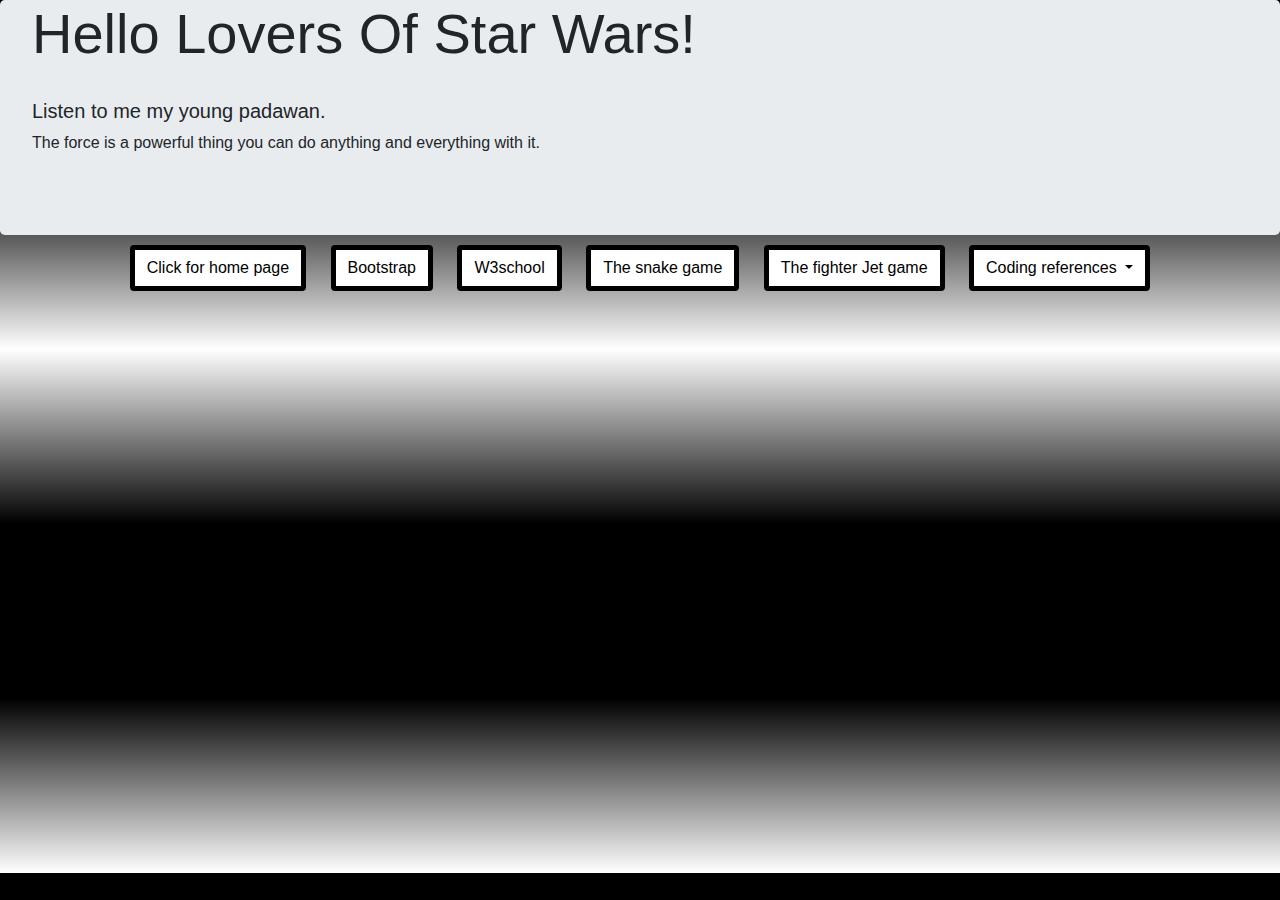
==== fun.html @ 2c7c6f27 "Add files via upload" ====
<!DOCTYPE html>
<html>
<head>
  <meta charset="UTF-8">
  <script src="https://code.jquery.com/jquery-3.4.1.slim.min.js" integrity="sha384-J6qa4849blE2+poT4WnyKhv5vZF5SrPo0iEjwBvKU7imGFAV0wwj1yYfoRSJoZ+n" crossorigin="anonymous"></script>
  <script src="https://cdn.jsdelivr.net/npm/popper.js@1.16.0/dist/umd/popper.min.js" integrity="sha384-Q6E9RHvbIyZFJoft+2mJbHaEWldlvI9IOYy5n3zV9zzTtmI3UksdQRVvoxMfooAo" crossorigin="anonymous"></script>
  		<link rel="stylesheet" href="https://stackpath.bootstrapcdn.com/bootstrap/4.4.1/css/bootstrap.min.css" integrity="sha384-Vkoo8x4CGsO3+Hhxv8T/Q5PaXtkKtu6ug5TOeNV6gBiFeWPGFN9MuhOf23Q9Ifjh" crossorigin="anonymous">
<script src="https://stackpath.bootstrapcdn.com/bootstrap/4.4.1/js/bootstrap.min.js" integrity="sha384-wfSDF2E50Y2D1uUdj0O3uMBJnjuUD4Ih7YwaYd1iqfktj0Uod8GCExl3Og8ifwB6" crossorigin="anonymous"></script>
  <script language="javascript" type="text/javascript" src="./libraries/p5.js"></script>
  <script language="javascript" src="./libraries/p5.dom.js"></script>
  <script language="javascript" src="./libraries/p5.sound.js"></script>

  <script language="javascript" type="text/javascript" src="./homeSketch.js"></script>
  <script language="javascript" type="text/javascript" src="./dot.js"></script>
  <link rel ="stylesheet" type = "text/css" href="./style.css"/>

  <title> Test Other Page </title>
  <!-- <script language="javascript" type="text/javascript" src="sketch.js"></script> -->
</head>

<body>
<div class="jumbotron">
  	<h1 class="display-4">Hello Lovers Of Star Wars!</h1><br>

      <h2 class="lead">Listen to me my young padawan.</h2>
  	<p>The force is a powerful thing you can do anything and everything with it.</p>
        </div>

<div class="text-center">
	<a class="btn btn-primary" href="./index.html"role="button">Click for home page</a>
        <a class="btn btn-primary" href="https://getbootstrap.com/docs/4.4/getting-started/introduction/" target="_blank" role="button">Bootstrap</a>
        <a class="btn btn-primary" href="https://www.w3schools.com/default.asp" target="_blank" role="button">W3school</a>
        <a class="btn btn-primary" href="http://www.me.umn.edu/~dockt036/snake.html" target="_blank" role="button">The snake game</a>
        <a class="btn btn-primary" href="./PensylFinalGP2/FighterJetSurvival.html" target="_blank" role="button">The fighter Jet game</a>
          <div class="btn-group">
            <div class="dropdown">
			  <a class="btn btn-secondary dropdown-toggle" href="#" role="button" id="dropdownMenuLink" data-toggle="dropdown" aria-haspopup="true" aria-expanded="false">
			    Coding references
			  </a>

			  <div class="dropdown-menu" aria-labelledby="dropdownMenuLink">
			    <a class="dropdown-item" href="https://www.w3schools.com/default.asp" target="_blank">w3schools</a>
			    <a class="dropdown-item" href="https://getbootstrap.com/docs/4.4/components/dropdowns/" target="_blank">Bootstrap</a>
			  </div>
			  </div>
</div>
      </div>
      <div id="container">

	  	    <!-- <div id = "main"> -->
	  	      <div id= "canvas"></div>
	  	  <!-- </div> -->

</div>

<script>
  //center the canvas
  var tempString = ""+((window.innerWidth*0.9- 1280)/2)+ "px";
  document.getElementById("canvas").style.marginLeft = tempString;


  window.onresize = function(event) {
    var tempString = ""+((window.innerWidth*0.9- 1280)/2)+ "px";
    document.getElementById("canvas").style.marginLeft = tempString;
  };

</script>
</body>
</html>
---- style.css ----
div.jumbotron {
        padding-top:0;
        padding-bottom:10;
        margin-bottom: 10px;
    }

    
    body {
    	background: linear-gradient(black, black, white, black, black, white);
    	background-size: 300% 300%;
    	animation: gradient 15s ease infinite;
    }
    
    @keyframes gradient {
       0% {
       	background-size: 300% 300%;
       	background-position: 0% 0%;
        }
        50% {
    	    background-size: 300% 300%;
    	    background-position: 60% 60%;
    	}
    
    	100% {
    	   background-size: 300% 300%;
    	   background-position: 0% 0%;
        	}
}
      

.btn-primary{
background-color: white;
margin-right: 10px;
margin-left: 10px;
border: 5px solid black;
color: black;}
 .btn-primary:hover {
background-color: black;
border: 5px solid white;}

.btn-secondary{
margin-right: 10px;
margin-left: 10px;
 background-color: white;
     border: 5px; 
     color: black;
     border-color: black;
     border-style: solid;
}

.btn-secondary:hover{
    background-color: black;
    border: 5px; 
    border-color: white;
     border-style: solid;
   }

.dropdown-item{
    color: black;
   
}


.dropdown-menu{
    background-color: white;
    margin-bottom: 10px;
}

.dropdown-menu:hover{
    background-color: white;
    color: black;
}

.dropdown-item:hover{
    color: white;
    background-color: black;
}
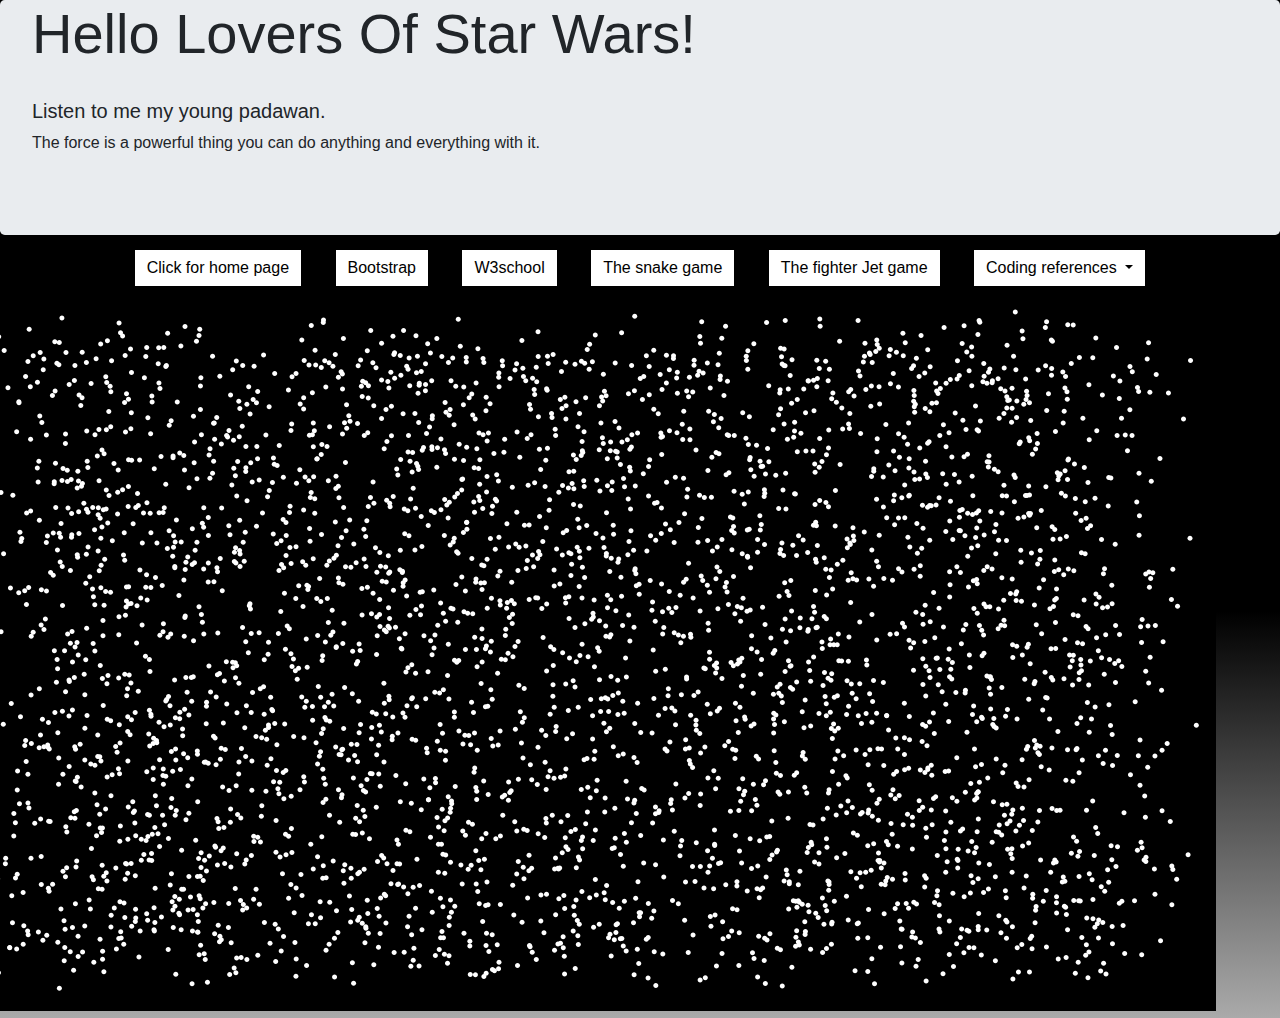
==== commit d86f10dc: "Update fun.html" ====
--- a/fun.html
+++ b/fun.html
@@ -6,9 +6,9 @@
   <script src="https://cdn.jsdelivr.net/npm/popper.js@1.16.0/dist/umd/popper.min.js" integrity="sha384-Q6E9RHvbIyZFJoft+2mJbHaEWldlvI9IOYy5n3zV9zzTtmI3UksdQRVvoxMfooAo" crossorigin="anonymous"></script>
   		<link rel="stylesheet" href="https://stackpath.bootstrapcdn.com/bootstrap/4.4.1/css/bootstrap.min.css" integrity="sha384-Vkoo8x4CGsO3+Hhxv8T/Q5PaXtkKtu6ug5TOeNV6gBiFeWPGFN9MuhOf23Q9Ifjh" crossorigin="anonymous">
 <script src="https://stackpath.bootstrapcdn.com/bootstrap/4.4.1/js/bootstrap.min.js" integrity="sha384-wfSDF2E50Y2D1uUdj0O3uMBJnjuUD4Ih7YwaYd1iqfktj0Uod8GCExl3Og8ifwB6" crossorigin="anonymous"></script>
-  <script language="javascript" type="text/javascript" src="./libraries/p5.js"></script>
-  <script language="javascript" src="./libraries/p5.dom.js"></script>
-  <script language="javascript" src="./libraries/p5.sound.js"></script>
+  <script language="javascript" type="text/javascript" src="./p5.js"></script>
+  <script language="javascript" src="./p5.dom.js"></script>
+  <script language="javascript" src="./p5.sound.js"></script>
 
   <script language="javascript" type="text/javascript" src="./homeSketch.js"></script>
   <script language="javascript" type="text/javascript" src="./dot.js"></script>
